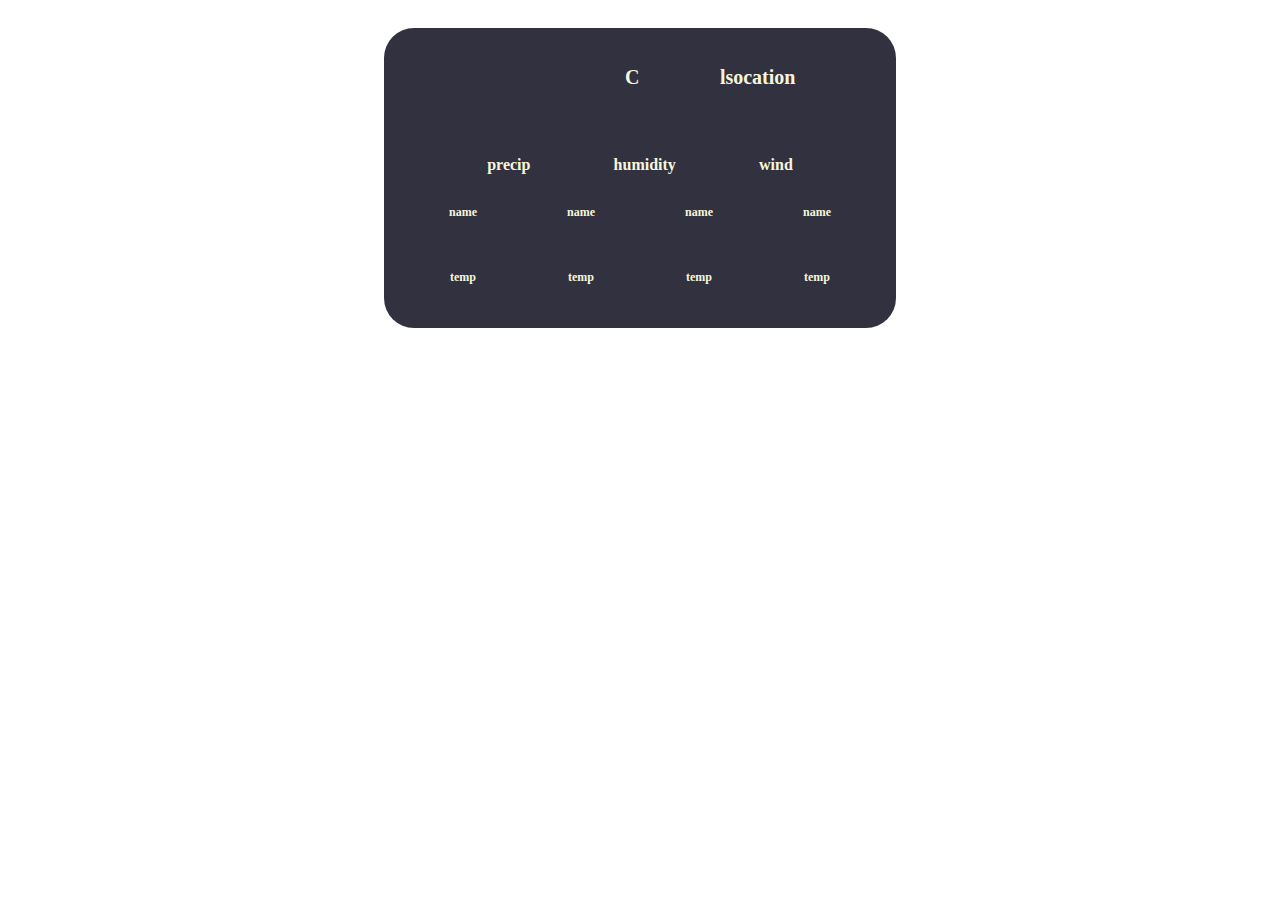
==== index.html @ e01cfb03 "Rename Untitled-1.html to index.html" ====
<!DOCTYPE html>
<html lang="en">
<head>
    <meta charset="UTF-8">
    <meta http-equiv="X-UA-Compatible" content="IE=edge">
    <meta name="viewport" content="width=device-width, initial-scale=1.0">
    <link rel="stylesheet" href="./styles.css">
    <title>Tbilisi Weather</title>
</head>

<body>
    
    <div class="wether_card">
        <div class="top_section">
            <span id="logo"></span>
            <span id="temp">C</span>
            <span id="location">lsocation</span>
        </div>

    <div class="middle_section">
        <span id="precip">precip</span>
        <span id="humidity">humidity</span>
        <span id="wind">wind</span>
    </div>
        
    <div class="next_days">
        <div class="second_day">
            <span id="second_day_name">name</span>
            <span id="second_day_logo"></span>
            <span id="second_day_temp">temp</span>
        </div>

        <div class="third_day">
            <span id="third_day_name">name</span>
            <span id="third_day_logo"></span>
            <span id="third_day_temp">temp</span>
        </div>

        <div class="fourth_day">
            <span id="fourth_day_name">name</span>
            <span id="fourth_day_logo"></span>
            <span id="fourth_day_temp">temp</span>
        </div>

        <div class="fifth_day">
            <span id="fifth_day_name">name</span>
            <span id="fifth_day_logo"></span>
            <span id="fifth_day_temp">temp</span>
        </div>
    </div>

    </div>





</body>

<script type="module" src="./index.js"></script>

</html>
---- styles.css ----
body{
    font-weight: bold;
    color: beige;
    display: flex;
    justify-content: center;
    
}

.wether_card{
    width: 40vw;
    height: 300px;

    background-color: #323140;
    border-radius: 30px;
    padding: 15px 20px;
    box-sizing: border-box;
    margin-top: 20px;
    
}



.top_section{
    background-size: 60px;
    background-repeat: no-repeat;
    box-sizing: border-box;
    padding-left: 0px;
    width: 100%;
    height: 30%;
    display: flex;
    align-items: center;
    justify-content: space-evenly;
    font-size: 20px;
    color: beige;
}

#temp{
    margin-bottom: 12px;
}

#location{
    margin-bottom: 12px;
}

#logo{
    height: 100%;
    width: 60px;
    background-repeat: no-repeat;
}

.middle_section{
    background-repeat: no-repeat;
    box-sizing: border-box;
    padding-left: 0px;
    width: 100%;
    height: 30%;
    display: flex;
    align-items: center;
    justify-content: space-evenly;
    font-size: 16px;
    color: beige;
}

.next_days{
    display: flex;
    justify-content: space-around;
    font-size: 12px;
}

.second_day{
    display: flex;
    flex-direction: column;
    align-items: center;
}

#second_day_logo{
    background-repeat: no-repeat;
    background-size: 40px;
    width: 50px;
    height: 50px;
    margin-left: 7px;

}

.third_day{
    display: flex;
    flex-direction: column;
    align-items: center;
}

#third_day_logo{
    background-repeat: no-repeat;
    background-size: 40px;
    width: 50px;
    height: 50px;
    margin-left: 7px;
}

.fourth_day{
    display: flex;
    flex-direction: column;
    align-items: center;
}

#fourth_day_logo{
    background-repeat: no-repeat;
    background-size: 40px;
    width: 50px;
    height: 50px;
    margin-left: 7px;
}

.fifth_day{
    display: flex;
    flex-direction: column;
    align-items: center;
}

#fifth_day_logo{
    background-repeat: no-repeat;
    background-size: 40px;
    width: 50px;
    height: 50px;
    margin-left: 7px;
}



@media(max-width:700px){
    .wether_card{ 
        width: 90%;
    }

    .top_section{
        font-size: 16px;
    }

    #second_day_name,
    #third_day_name,
    #fourth_day_name,
    #fifth_day_name{
        font-size: 10px
    }

    #second_day_temp,
    #third_day_temp,
    #fourth_day_temp,
    #fifth_day_temp{
        font-size: 11px;
    }

    #second_day_logo,
    #third_day_logo,
    #fourth_day_logo,
    #fifth_day_logo{
        background-size: 35px;
        width: 40px;
    height: 40px;
    }

    .middle_section{
        font-size: 12px;
    }

    }
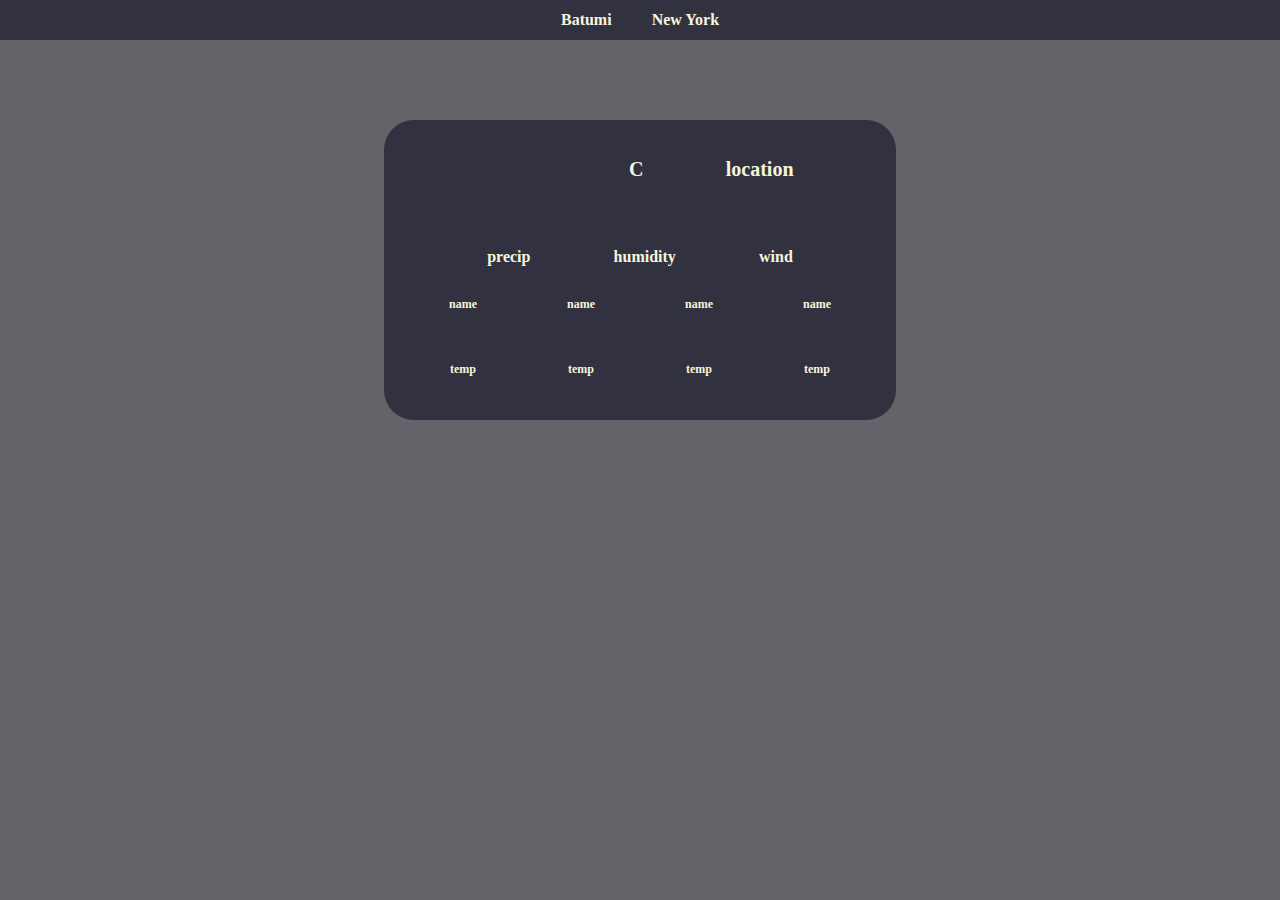
==== commit 034eeb35: "update" ====
--- a/index.html
+++ b/index.html
@@ -10,11 +10,22 @@
 
 <body>
     
+    <img src="./images/tbilisi.png" alt="batumi" id="batumi">
+
+    <div class="navbar">
+        <div class="navbar_inner">
+            <ul class="navbar_inner_list">
+                <li class="navbar_inner_list_links"><a href="./batumi.html">Batumi</a></li>
+                <li class="navbar_inner_list_links"><a href="./newyork.html">New York</a></li>
+            </ul>
+        </div>
+    </div>
+
     <div class="wether_card">
         <div class="top_section">
             <span id="logo"></span>
             <span id="temp">C</span>
-            <span id="location">lsocation</span>
+            <span id="location">location</span>
         </div>
 
     <div class="middle_section">
--- a/styles.css
+++ b/styles.css
@@ -1,23 +1,57 @@
+*{
+    margin: 0;
+    padding: 0;
+}
+
 body{
+    width: 100%;
+    height: 100%;
     font-weight: bold;
     color: beige;
-    display: flex;
     justify-content: center;
-    
+    background-color: #636369;
 }
 
 .wether_card{
     width: 40vw;
     height: 300px;
-
+    margin: auto;
     background-color: #323140;
     border-radius: 30px;
     padding: 15px 20px;
     box-sizing: border-box;
-    margin-top: 20px;
-    
-}
-
+    margin-top: 80px;
+}
+
+.navbar{
+    width: 100%;
+    height: 40px;
+    background-color: #323140;
+    top: 0;
+}
+
+.navbar_inner{
+    width: 100%;
+    height: 100%;
+    display: flex;
+    align-items: center;
+    justify-content: center;
+}
+
+.navbar_inner_list{
+    display: flex;
+    gap: 40px;
+
+}
+
+li{
+    list-style: none;
+}
+
+a{
+    text-decoration: none;
+    color: inherit;
+}
 
 
 .top_section{
@@ -163,3 +197,39 @@
     }
 
     }
+
+
+
+    #newyork{
+        width: 100%;
+        height: 100%;
+        object-fit: cover;
+        object-position: center;
+        position: absolute;
+        z-index: -2;
+    }
+
+    #batumi{
+        width: 100%;
+        height: 100%;
+        object-fit: cover;
+        object-position: center;
+        position: absolute;
+        z-index: -2;
+    }
+
+    #tbilisi{
+        width: 100%;
+        height: 100%;
+        object-fit: cover;
+        object-position: center;
+        position: absolute;
+        z-index: -2;
+    }
+
+    @media (max-width:600px) {
+        #batumi{
+            object-position:65% center;
+        }
+
+    }